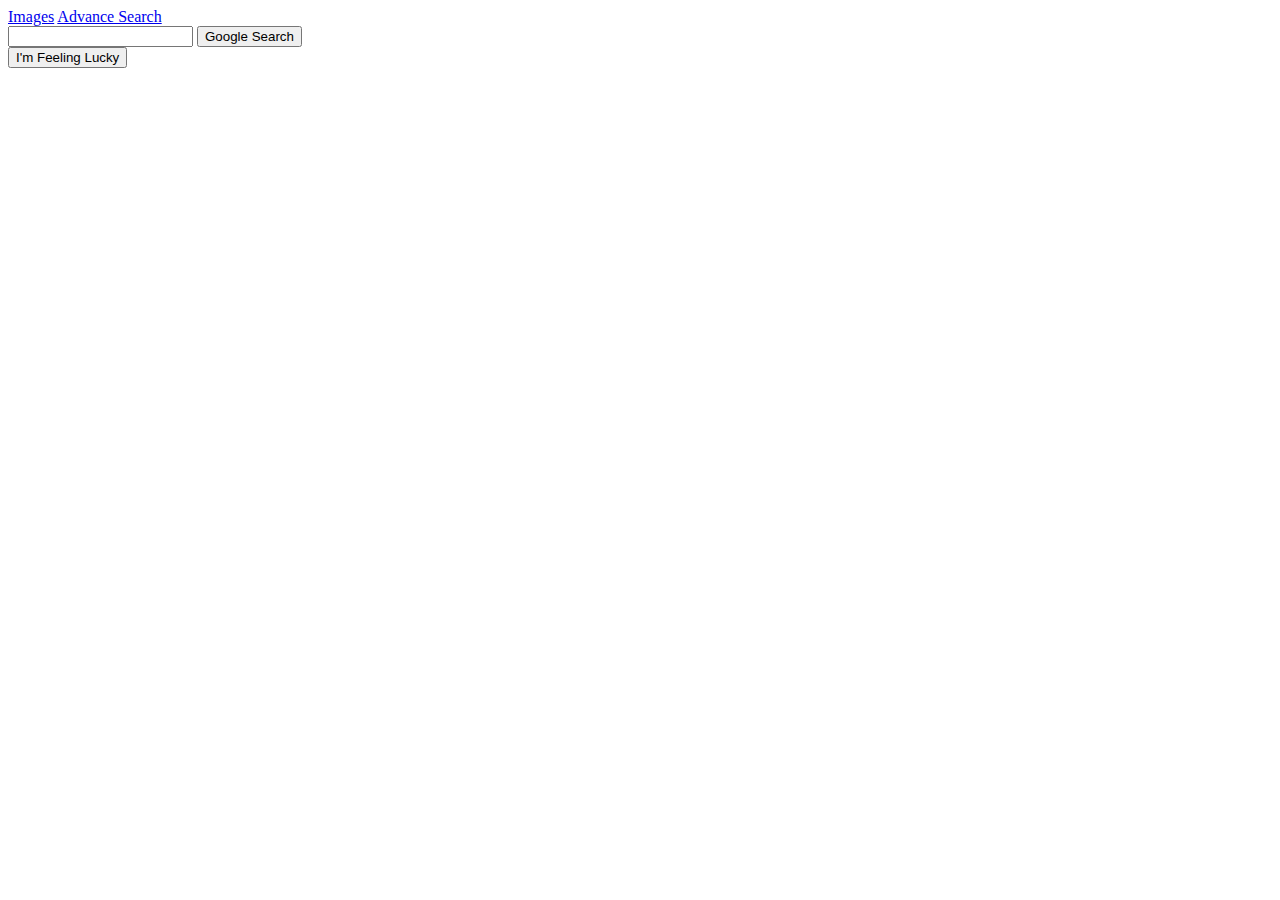
==== search/index.html @ 0b69bf16 "Google Search logic done." ====
<!DOCTYPE html>
<html lang="en">
    <head>
        <title>Google Search</title>
        <link rel="stylesheet" type="text/css" href="GoogleSearch.css">
        <meta name="viewport" content="width=device-width,initial-scale=1.0">
    </head>
    <body>
        <div class="upper-right">
            <a href="GoogleImage.html" class="links">Images</a>
            <a href="GoogleAdvance.html" class="links">Advance Search</a>    
        </div>
            
        <div class="container">
            <form id="form1">
                <input type="text" id="textSearch" name="q" class="search-bar">
                <input type="submit" value="Google Search" class="search-button" onClick="submitForm()">
            </form> 
            <form action="">
                <input type="submit" value="I'm Feeling Lucky" class="feeling-lucky">
            </form>
        </div>
    </body>
    <script>
        function submitForm(){
            document.getElementById("form1").action = "https://google.com/search?q=" + document.getElementById("textSearch").value;
            return true;
        }
    </script>

</html>
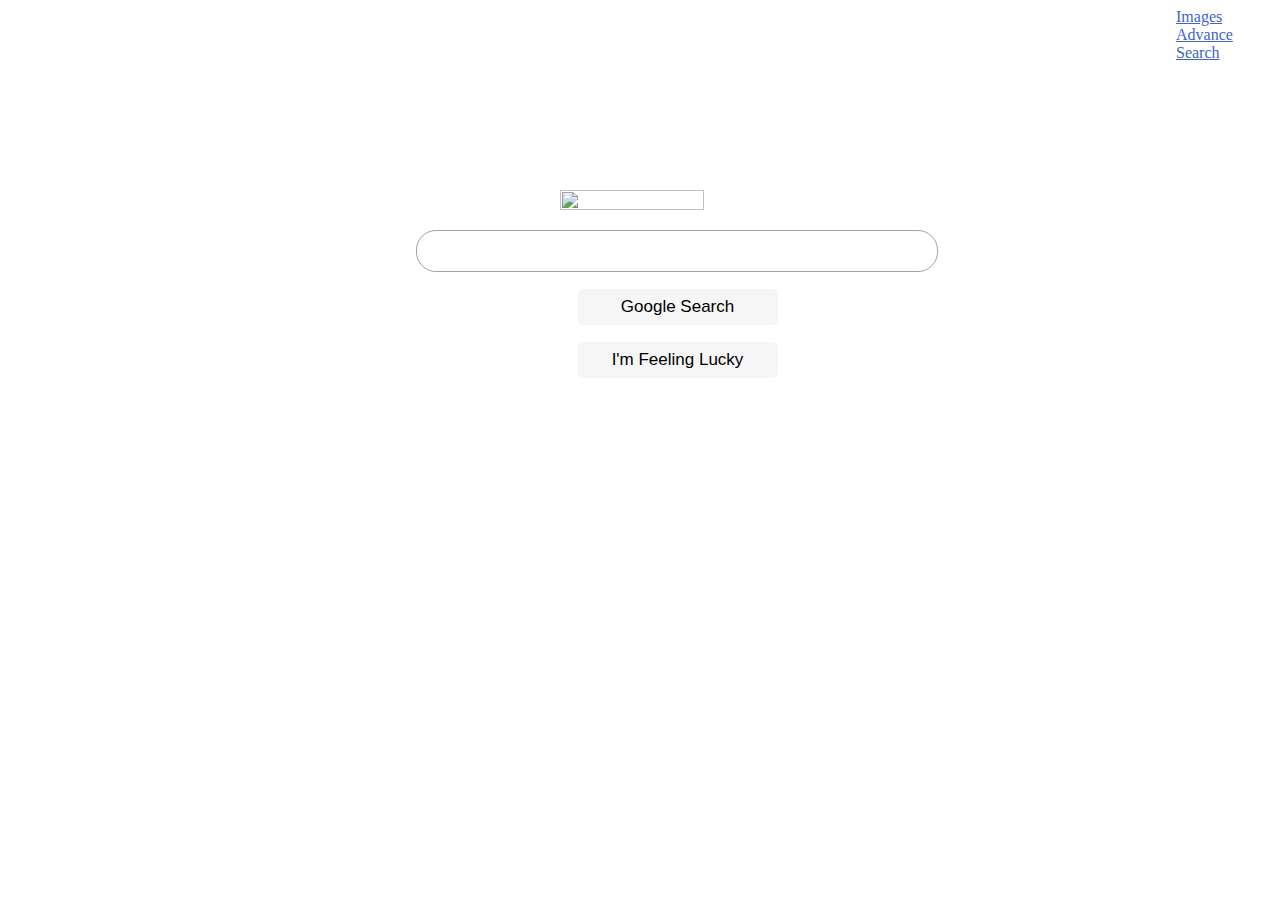
==== commit d3c28214: "Image file added : Modification in index.html : Adding Google Search.css" ====
--- a/search/index.html
+++ b/search/index.html
@@ -13,19 +13,25 @@
             
         <div class="container">
             <form id="form1">
-                <input type="text" id="textSearch" name="q" class="search-bar">
-                <input type="submit" value="Google Search" class="search-button" onClick="submitForm()">
+                <img src="Google.png" class="google-image">
+                <input type="text" id="textSearch1" name="q" class="search-bar">
+                <input type="submit" value="Google Search" class="search-button" onClick="googleSearch()">
             </form> 
-            <form action="">
-                <input type="submit" value="I'm Feeling Lucky" class="feeling-lucky">
+            <form id="form2">
+                <input type="text" id="textSearch2" name="q" class="search-bar" hidden>
+                <input type="submit" value="I'm Feeling Lucky" class="feeling-lucky" onClick="luckySearch()">
             </form>
         </div>
     </body>
     <script>
-        function submitForm(){
-            document.getElementById("form1").action = "https://google.com/search?q=" + document.getElementById("textSearch").value;
+        function googleSearch(){
+            document.getElementById("form1").action = "https://google.com/search?q=" + document.getElementById("textSearch1").value;
+            return true;
+        }
+        function luckySearch(){
+            document.getElementById("textSearch2").value = document.getElementById("textSearch1").value; 
+            document.getElementById("form2").action = "https://google.com/webhp#q="+document.getElementById("textSearch2").value+"&btnI=I'm Feeling Lucky";
             return true;
         }
     </script>
-
 </html>
--- a/search/GoogleSearch.css
+++ b/search/GoogleSearch.css
@@ -0,0 +1,37 @@
+.upper-right{
+    margin-left: 73em;
+}
+.container{
+    width: 400px;
+    height: 100px;
+    margin: 8em 0em 0em 0em;
+}
+.search-bar{
+    border:0.01em solid #a3a3a3;
+    border-radius: 20px;
+    padding:10px;
+    width:500px;
+    font-size:17px;
+    margin-left:24em;
+}
+.google-image{
+    width:60%;
+    height:80%;
+    margin:0em 0em 1em 34.5em;
+}
+.search-button,.feeling-lucky{
+    width:200px;
+    padding:8px 8px 8px 8px;
+    margin:1em auto auto 6em;
+    border-radius: 5px;
+    font-size:17px;
+    background-color:#F6F6F6;
+    margin-left: 33.5em;
+    border:0px;
+}
+.search-button:hover,.feeling-lucky:hover{
+    border:0.01em solid #a3a3a3;
+}
+a:visited,a:link,a:hover{
+    color:#4364c7;
+}